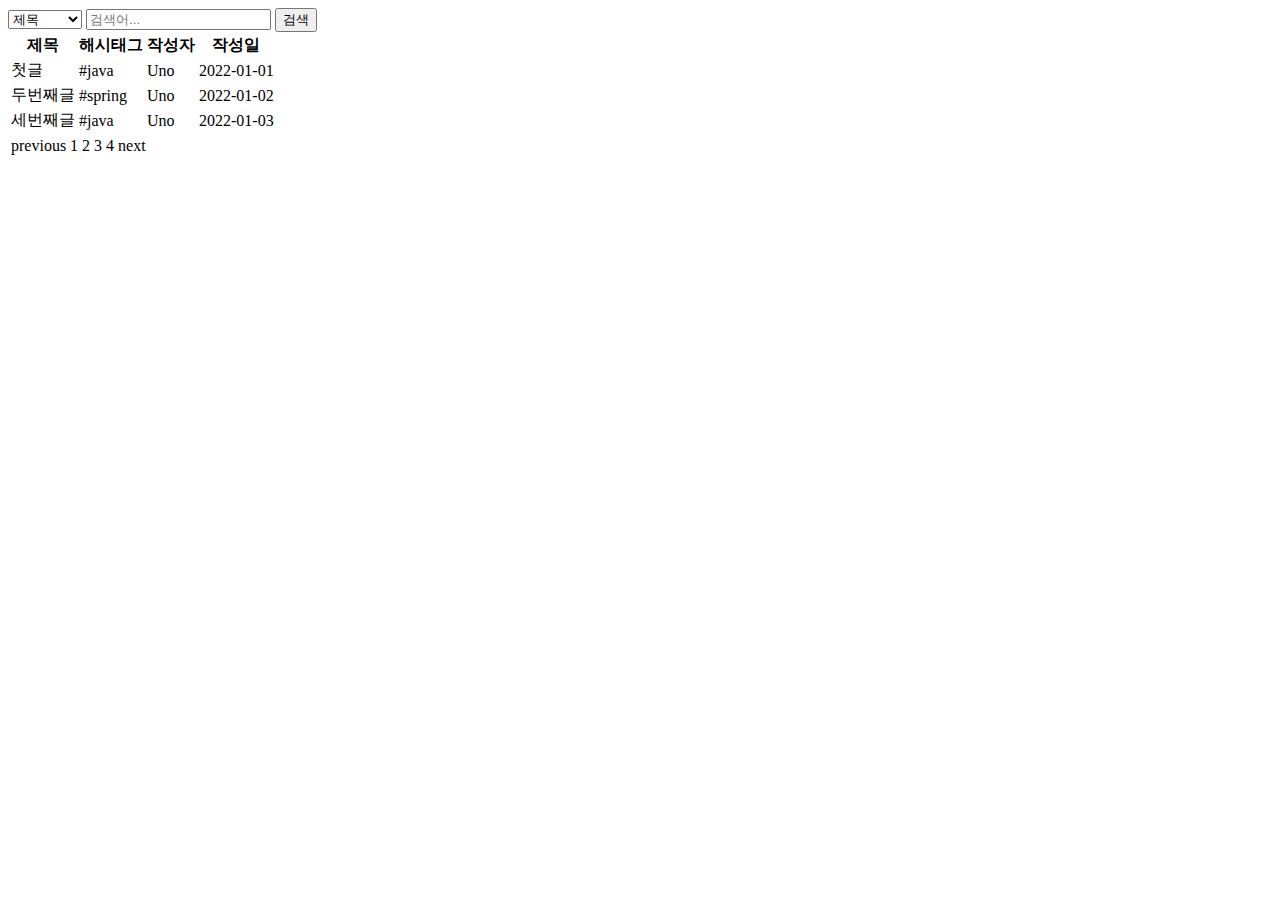
==== fastcampus-project-board/src/main/resources/templates/articles/index.html @ ca2f4b45 "#16- 게시판 페이지 헤더 ,푸터를 분리" ====
<!DOCTYPE html>
<html lang="ko">
<head>
    <meta charset="UTF-8">
    <title>게시판 페이지</title>
</head>

<body>
<header th:replace="header :: header"></header>

<main>
    <form>
        <label for="search-type" hidden>유형</label>
        <select id="search-type" name="search-type">
            <option>제목</option>
            <option>본문</option>
            <option>ID</option>
            <option>닉네임</option>
            <option>해시태그</option>
        </select>
        <label for="search-value" hidden>검색어</label>
        <input id="search-value" type="search" placeholder="검색어..." name="search-value">
        <button type="submit">검색</button>
    </form>

    <table>
        <thead>
        <tr>
            <th>제목</th>
            <th>해시태그</th>
            <th>작성자</th>
            <th>작성일</th>
        </tr>
        </thead>
        <tbody>
        <tr>
            <td>첫글</td>
            <td>#java</td>
            <td>Uno</td>
            <td>2022-01-01</td>
        </tr>
        <tr>
            <td>두번째글</td>
            <td>#spring</td>
            <td>Uno</td>
            <td>2022-01-02</td>
        </tr>
        <tr>
            <td>세번째글</td>
            <td>#java</td>
            <td>Uno</td>
            <td>2022-01-03</td>
        </tr>
        </tbody>
    </table>

    <nav>
        <table>
            <tr>
                <td>previous</td>
                <td>1</td>
                <td>2</td>
                <td>3</td>
                <td>4</td>
                <td>next</td>
            </tr>
        </table>
    </nav>
</main>

<footer th:replace="footer :: footer"></footer>

</body>
</html>
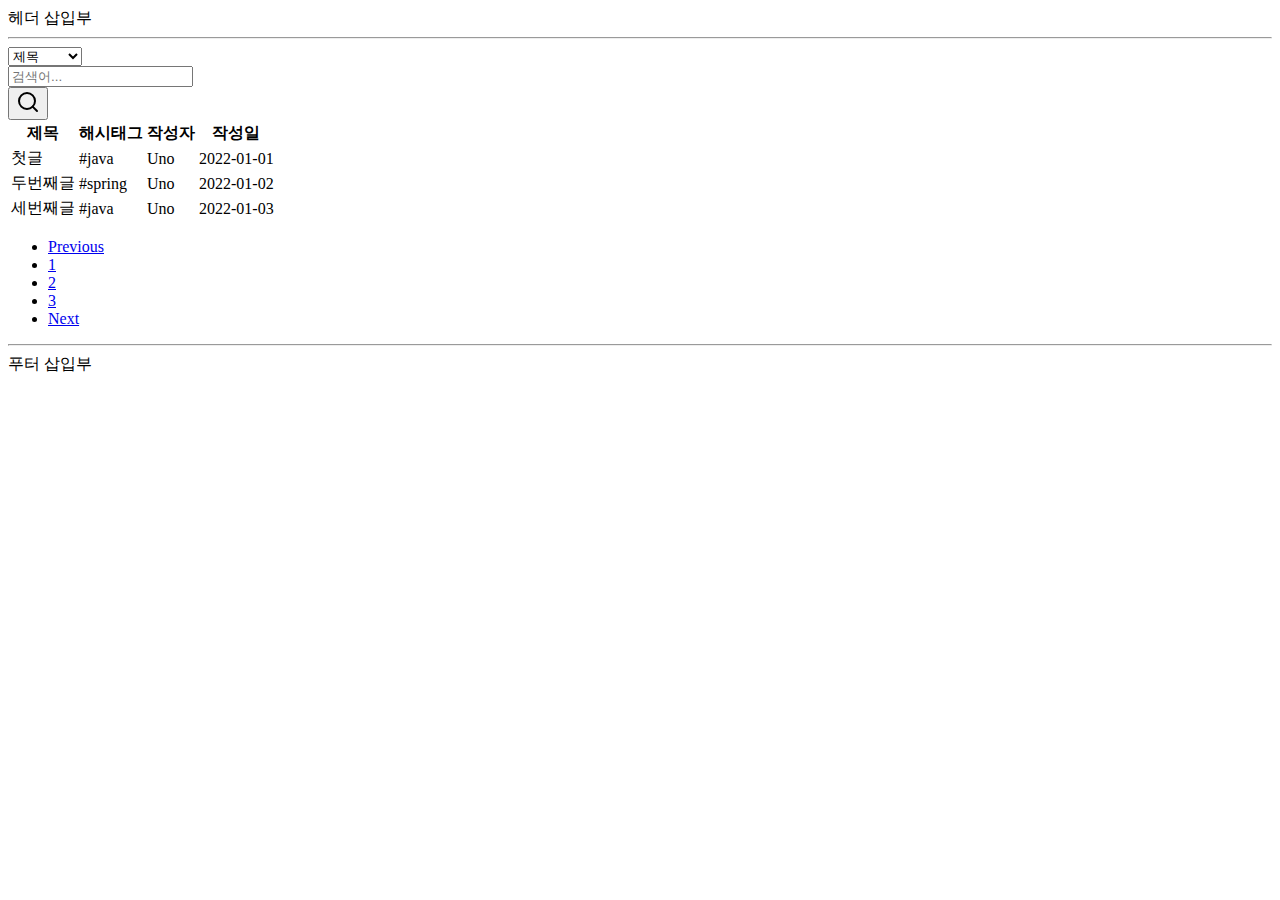
==== commit 605f5abf: "게시판 서비스 뷰에 기능 구현하기" ====
--- a/fastcampus-project-board/src/main/resources/templates/articles/index.html
+++ b/fastcampus-project-board/src/main/resources/templates/articles/index.html
@@ -2,73 +2,108 @@
 <html lang="ko">
 <head>
     <meta charset="UTF-8">
+    <meta name="viewport" content="width=device-width, initial-scale=1">
+    <meta name="description" content="">
+    <meta name="author" content="Uno Kim">
     <title>게시판 페이지</title>
+
+    <link href="https://cdn.jsdelivr.net/npm/bootstrap@5.2.0-beta1/dist/css/bootstrap.min.css" rel="stylesheet" integrity="sha384-0evHe/X+R7YkIZDRvuzKMRqM+OrBnVFBL6DOitfPri4tjfHxaWutUpFmBp4vmVor" crossorigin="anonymous">
+    <link href="/css/search-bar.css" rel="stylesheet">
 </head>
 
 <body>
-<header th:replace="header :: header"></header>
 
-<main>
-    <form>
-        <label for="search-type" hidden>유형</label>
-        <select id="search-type" name="search-type">
-            <option>제목</option>
-            <option>본문</option>
-            <option>ID</option>
-            <option>닉네임</option>
-            <option>해시태그</option>
-        </select>
-        <label for="search-value" hidden>검색어</label>
-        <input id="search-value" type="search" placeholder="검색어..." name="search-value">
-        <button type="submit">검색</button>
-    </form>
+<header id="header">
+    헤더 삽입부
+    <hr>
+</header>
 
-    <table>
+<main class="container">
+
+    <div class="row">
+        <div class="card card-margin search-form">
+            <div class="card-body p-0">
+                <form id="card search-form">
+                    <div class="row">
+                        <div class="col-12">
+                            <div class="row no-gutters">
+                                <div class="col-lg-3 col-md-3 col-sm-12 p-0">
+                                    <label for="search-type" hidden>검색 유형</label>
+                                    <select class="form-control" id="search-type">
+                                        <option>제목</option>
+                                        <option>본문</option>
+                                        <option>id</option>
+                                        <option>닉네임</option>
+                                        <option>해시태그</option>
+                                    </select>
+                                </div>
+                                <div class="col-lg-8 col-md-6 col-sm-12 p-0">
+                                    <label for="search-value" hidden>검색어</label>
+                                    <input type="text" placeholder="검색어..." class="form-control" id="search-value" name="search-value">
+                                </div>
+                                <div class="col-lg-1 col-md-3 col-sm-12 p-0">
+                                    <button type="submit" class="btn btn-base">
+                                        <svg xmlns="http://www.w3.org/2000/svg" width="24" height="24" viewBox="0 0 24 24" fill="none" stroke="currentColor" stroke-width="2" stroke-linecap="round" stroke-linejoin="round" class="feather feather-search">
+                                            <circle cx="11" cy="11" r="8"></circle>
+                                            <line x1="21" y1="21" x2="16.65" y2="16.65"></line>
+                                        </svg>
+                                    </button>
+                                </div>
+                            </div>
+                        </div>
+                    </div>
+                </form>
+            </div>
+        </div>
+    </div>
+
+    <table class="table" id="article-table">
         <thead>
         <tr>
-            <th>제목</th>
-            <th>해시태그</th>
-            <th>작성자</th>
-            <th>작성일</th>
+            <th class="title col-6">제목</th>
+            <th class="hashtag col-2">해시태그</th>
+            <th class="user-id col">작성자</th>
+            <th class="created-at col">작성일</th>
         </tr>
         </thead>
         <tbody>
         <tr>
-            <td>첫글</td>
-            <td>#java</td>
-            <td>Uno</td>
-            <td>2022-01-01</td>
+            <td class="title"><a>첫글</a></td>
+            <td class="hashtag">#java</td>
+            <td class="user-id">Uno</td>
+            <td class="created-at"><time>2022-01-01</time></td>
         </tr>
         <tr>
             <td>두번째글</td>
             <td>#spring</td>
             <td>Uno</td>
-            <td>2022-01-02</td>
+            <td><time>2022-01-02</time></td>
         </tr>
         <tr>
             <td>세번째글</td>
             <td>#java</td>
             <td>Uno</td>
-            <td>2022-01-03</td>
+            <td><time>2022-01-03</time></td>
         </tr>
         </tbody>
     </table>
 
-    <nav>
-        <table>
-            <tr>
-                <td>previous</td>
-                <td>1</td>
-                <td>2</td>
-                <td>3</td>
-                <td>4</td>
-                <td>next</td>
-            </tr>
-        </table>
+    <nav aria-label="Page navigation example">
+        <ul class="pagination justify-content-center">
+            <li class="page-item"><a class="page-link" href="#">Previous</a></li>
+            <li class="page-item"><a class="page-link" href="#">1</a></li>
+            <li class="page-item"><a class="page-link" href="#">2</a></li>
+            <li class="page-item"><a class="page-link" href="#">3</a></li>
+            <li class="page-item"><a class="page-link" href="#">Next</a></li>
+        </ul>
     </nav>
 </main>
 
-<footer th:replace="footer :: footer"></footer>
+<footer id="footer">
+    <hr>
+    푸터 삽입부
+</footer>
 
+<script src="https://cdn.jsdelivr.net/npm/bootstrap@5.2.0-beta1/dist/js/bootstrap.bundle.min.js" integrity="sha384-pprn3073KE6tl6bjs2QrFaJGz5/SUsLqktiwsUTF55Jfv3qYSDhgCecCxMW52nD2" crossorigin="anonymous"></script>
 </body>
 </html>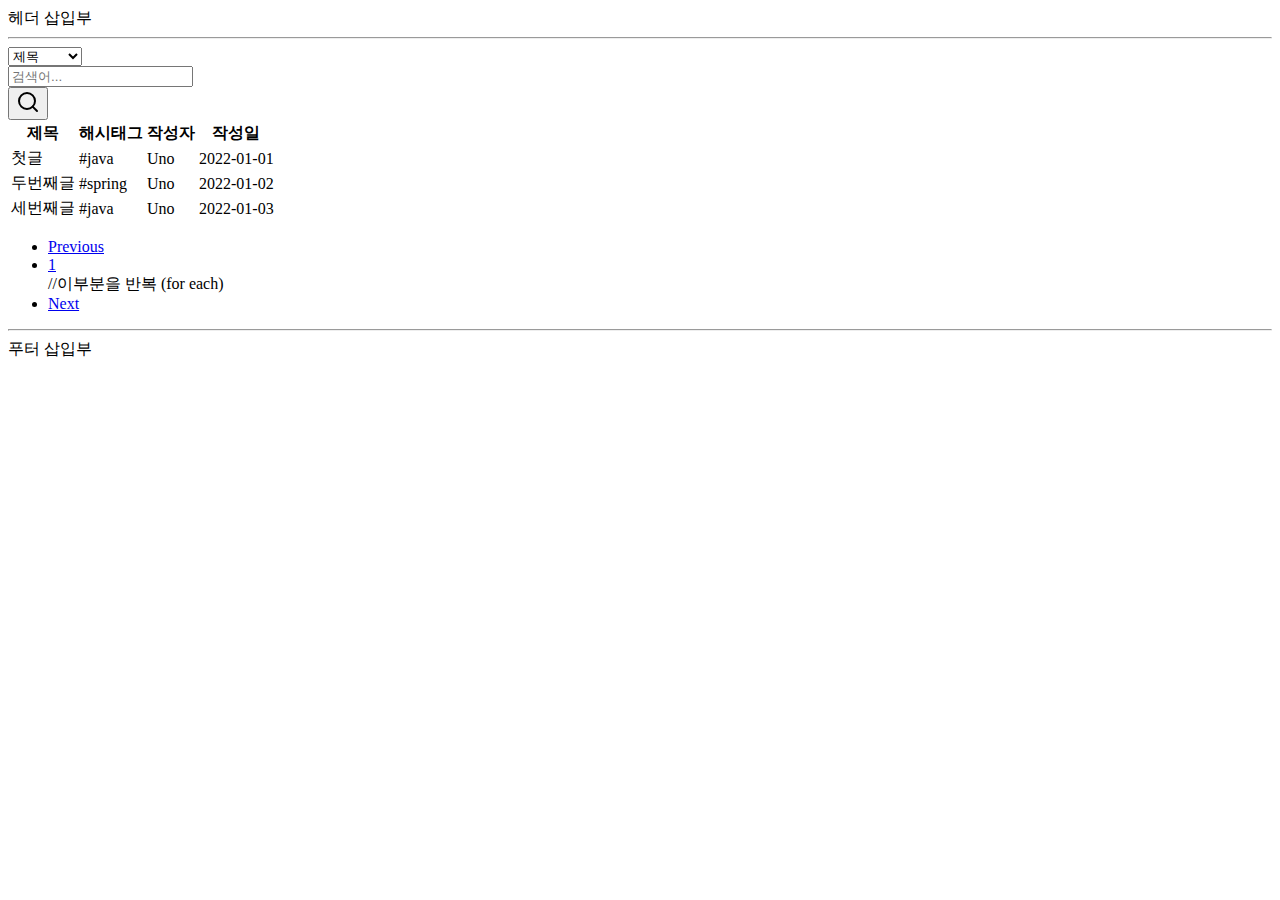
==== commit 973dfd67: "#24- 뷰 템플릿에 페이지네이션 기능 반영" ====
--- a/fastcampus-project-board/src/main/resources/templates/articles/index.html
+++ b/fastcampus-project-board/src/main/resources/templates/articles/index.html
@@ -88,12 +88,10 @@
         </tbody>
     </table>
 
-    <nav aria-label="Page navigation example">
+    <nav id="pagination" aria-label="Page navigation example">
         <ul class="pagination justify-content-center">
             <li class="page-item"><a class="page-link" href="#">Previous</a></li>
-            <li class="page-item"><a class="page-link" href="#">1</a></li>
-            <li class="page-item"><a class="page-link" href="#">2</a></li>
-            <li class="page-item"><a class="page-link" href="#">3</a></li>
+            <li class="page-item"><a class="page-link" href="#">1</a></li> //이부분을 반복 (for each)
             <li class="page-item"><a class="page-link" href="#">Next</a></li>
         </ul>
     </nav>
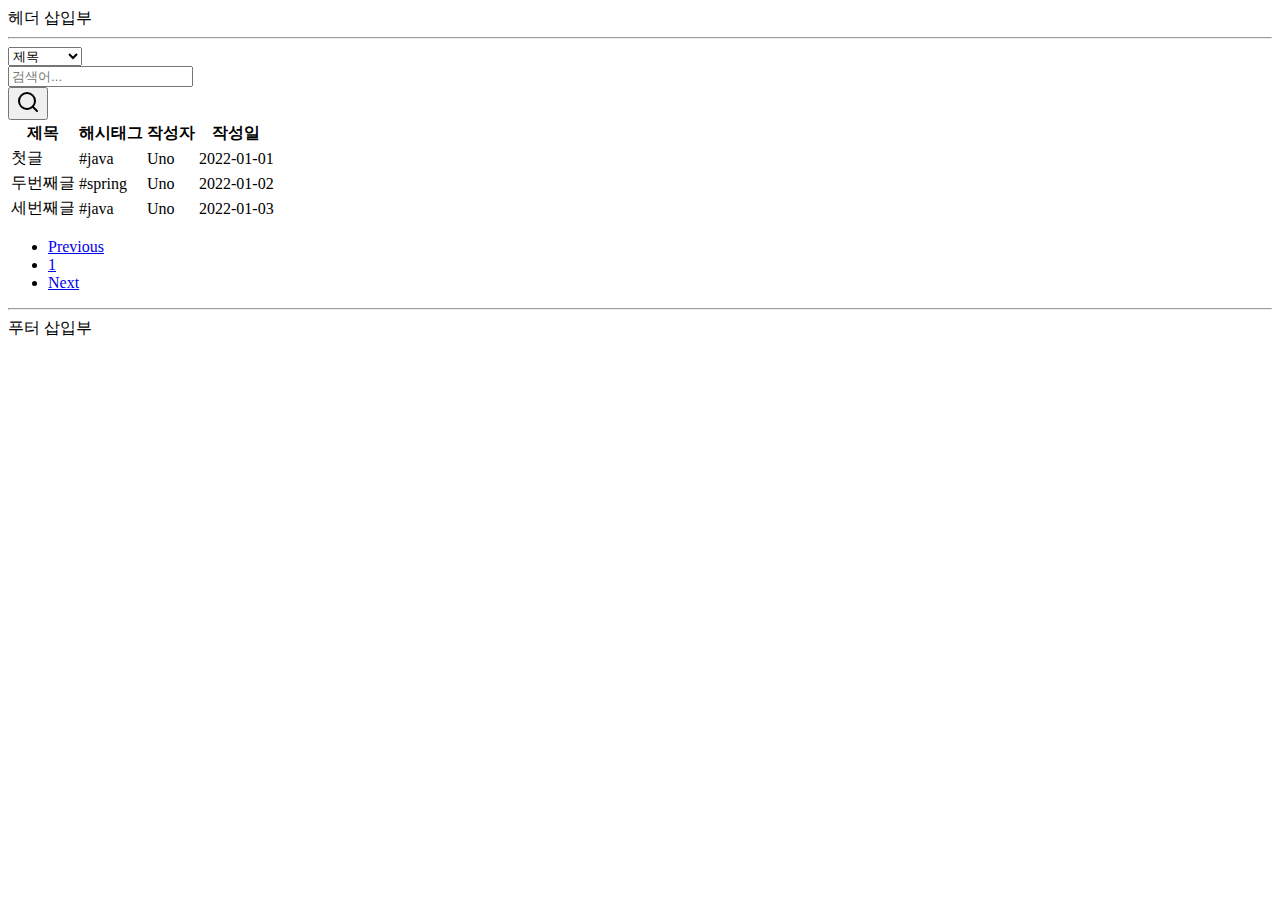
==== commit fcbd4173: "Merge pull request #27 from Jim3-4/feature/#25-sort" ====
--- a/fastcampus-project-board/src/main/resources/templates/articles/index.html
+++ b/fastcampus-project-board/src/main/resources/templates/articles/index.html
@@ -9,6 +9,7 @@
 
     <link href="https://cdn.jsdelivr.net/npm/bootstrap@5.2.0-beta1/dist/css/bootstrap.min.css" rel="stylesheet" integrity="sha384-0evHe/X+R7YkIZDRvuzKMRqM+OrBnVFBL6DOitfPri4tjfHxaWutUpFmBp4vmVor" crossorigin="anonymous">
     <link href="/css/search-bar.css" rel="stylesheet">
+    <link href="/css/articles/table-header.css" rel="stylesheet">
 </head>
 
 <body>
@@ -60,10 +61,10 @@
     <table class="table" id="article-table">
         <thead>
         <tr>
-            <th class="title col-6">제목</th>
-            <th class="hashtag col-2">해시태그</th>
-            <th class="user-id col">작성자</th>
-            <th class="created-at col">작성일</th>
+            <th class="title col-6"><a>제목</a></th>
+            <th class="hashtag col-2"><a>해시태그</a></th>
+            <th class="user-id col"><a>작성자</a></th>
+            <th class="created-at col"><a>작성일</a></th>
         </tr>
         </thead>
         <tbody>
@@ -91,7 +92,7 @@
     <nav id="pagination" aria-label="Page navigation example">
         <ul class="pagination justify-content-center">
             <li class="page-item"><a class="page-link" href="#">Previous</a></li>
-            <li class="page-item"><a class="page-link" href="#">1</a></li> //이부분을 반복 (for each)
+            <li class="page-item"><a class="page-link" href="#">1</a></li> <!--//이부분을 반복 (for each)-->
             <li class="page-item"><a class="page-link" href="#">Next</a></li>
         </ul>
     </nav>
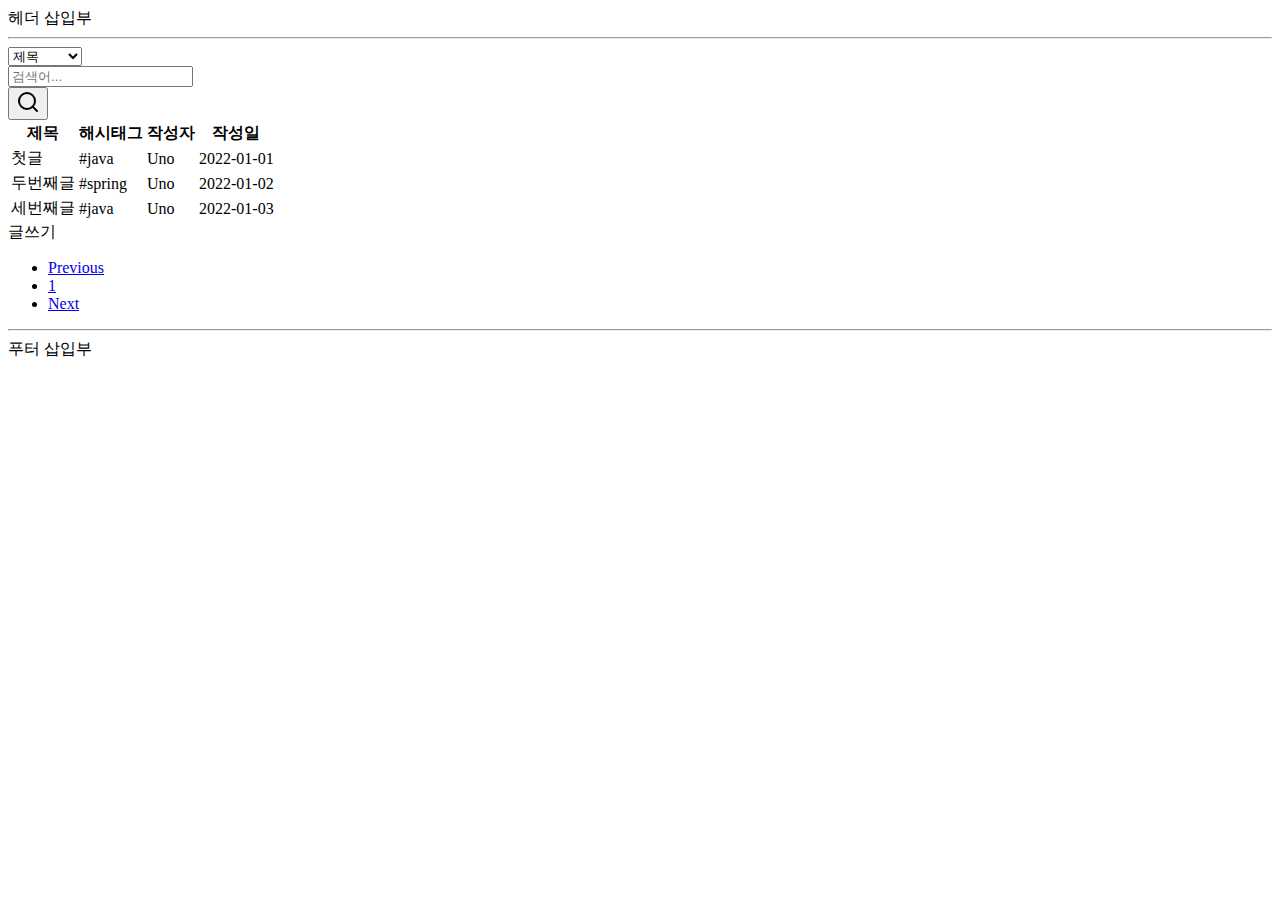
==== commit 072c5bb3: "해시태그 검색+ 에러 고치기" ====
--- a/fastcampus-project-board/src/main/resources/templates/articles/index.html
+++ b/fastcampus-project-board/src/main/resources/templates/articles/index.html
@@ -1,108 +1,117 @@
 <!DOCTYPE html>
 <html lang="ko">
 <head>
-    <meta charset="UTF-8">
-    <meta name="viewport" content="width=device-width, initial-scale=1">
-    <meta name="description" content="">
-    <meta name="author" content="Uno Kim">
-    <title>게시판 페이지</title>
+  <meta charset="UTF-8">
+  <meta name="viewport" content="width=device-width, initial-scale=1">
+  <meta name="description" content="">
+  <meta name="author" content="Uno Kim">
+  <title>게시판 페이지</title>
 
-    <link href="https://cdn.jsdelivr.net/npm/bootstrap@5.2.0-beta1/dist/css/bootstrap.min.css" rel="stylesheet" integrity="sha384-0evHe/X+R7YkIZDRvuzKMRqM+OrBnVFBL6DOitfPri4tjfHxaWutUpFmBp4vmVor" crossorigin="anonymous">
-    <link href="/css/search-bar.css" rel="stylesheet">
-    <link href="/css/articles/table-header.css" rel="stylesheet">
+  <link href="https://cdn.jsdelivr.net/npm/bootstrap@5.2.0-beta1/dist/css/bootstrap.min.css" rel="stylesheet" integrity="sha384-0evHe/X+R7YkIZDRvuzKMRqM+OrBnVFBL6DOitfPri4tjfHxaWutUpFmBp4vmVor" crossorigin="anonymous">
+  <link href="/css/search-bar.css" rel="stylesheet">
+  <link href="/css/articles/table-header.css" rel="stylesheet">
 </head>
 
 <body>
-
-<header id="header">
+  <header id="header">
     헤더 삽입부
     <hr>
-</header>
+  </header>
 
-<main class="container">
+  <main class="container">
 
     <div class="row">
-        <div class="card card-margin search-form">
-            <div class="card-body p-0">
-                <form id="card search-form">
-                    <div class="row">
-                        <div class="col-12">
-                            <div class="row no-gutters">
-                                <div class="col-lg-3 col-md-3 col-sm-12 p-0">
-                                    <label for="search-type" hidden>검색 유형</label>
-                                    <select class="form-control" id="search-type">
-                                        <option>제목</option>
-                                        <option>본문</option>
-                                        <option>id</option>
-                                        <option>닉네임</option>
-                                        <option>해시태그</option>
-                                    </select>
-                                </div>
-                                <div class="col-lg-8 col-md-6 col-sm-12 p-0">
-                                    <label for="search-value" hidden>검색어</label>
-                                    <input type="text" placeholder="검색어..." class="form-control" id="search-value" name="search-value">
-                                </div>
-                                <div class="col-lg-1 col-md-3 col-sm-12 p-0">
-                                    <button type="submit" class="btn btn-base">
-                                        <svg xmlns="http://www.w3.org/2000/svg" width="24" height="24" viewBox="0 0 24 24" fill="none" stroke="currentColor" stroke-width="2" stroke-linecap="round" stroke-linejoin="round" class="feather feather-search">
-                                            <circle cx="11" cy="11" r="8"></circle>
-                                            <line x1="21" y1="21" x2="16.65" y2="16.65"></line>
-                                        </svg>
-                                    </button>
-                                </div>
-                            </div>
-                        </div>
-                    </div>
-                </form>
+      <div class="card card-margin search-form">
+        <div class="card-body p-0">
+          <form id="search-form">
+            <div class="row">
+              <div class="col-12">
+                <div class="row no-gutters">
+                  <div class="col-lg-3 col-md-3 col-sm-12 p-0">
+                    <label for="search-type" hidden>검색 유형</label>
+                    <select class="form-control" id="search-type" name="searchType">
+                      <option>제목</option>
+                      <option>본문</option>
+                      <option>id</option>
+                      <option>닉네임</option>
+                      <option>해시태그</option>
+                    </select>
+                  </div>
+                  <div class="col-lg-8 col-md-6 col-sm-12 p-0">
+                    <label for="search-value" hidden>검색어</label>
+                    <input type="text" placeholder="검색어..." class="form-control" id="search-value" name="searchValue">
+                  </div>
+                  <div class="col-lg-1 col-md-3 col-sm-12 p-0">
+                    <button type="submit" class="btn btn-base">
+                      <svg xmlns="http://www.w3.org/2000/svg" width="24" height="24" viewBox="0 0 24 24" fill="none" stroke="currentColor" stroke-width="2" stroke-linecap="round" stroke-linejoin="round" class="feather feather-search">
+                        <circle cx="11" cy="11" r="8"></circle>
+                        <line x1="21" y1="21" x2="16.65" y2="16.65"></line>
+                      </svg>
+                    </button>
+                  </div>
+                </div>
+              </div>
             </div>
+          </form>
         </div>
+      </div>
     </div>
 
-    <table class="table" id="article-table">
+    <div class="row">
+      <table class="table" id="article-table">
         <thead>
         <tr>
-            <th class="title col-6"><a>제목</a></th>
-            <th class="hashtag col-2"><a>해시태그</a></th>
-            <th class="user-id col"><a>작성자</a></th>
-            <th class="created-at col"><a>작성일</a></th>
+          <th class="title col-6"><a>제목</a></th>
+          <th class="hashtag col-2"><a>해시태그</a></th>
+          <th class="user-id"><a>작성자</a></th>
+          <th class="created-at"><a>작성일</a></th>
         </tr>
         </thead>
         <tbody>
         <tr>
-            <td class="title"><a>첫글</a></td>
-            <td class="hashtag">#java</td>
-            <td class="user-id">Uno</td>
-            <td class="created-at"><time>2022-01-01</time></td>
+          <td class="title"><a>첫글</a></td>
+          <td class="hashtag">#java</td>
+          <td class="user-id">Uno</td>
+          <td class="created-at"><time>2022-01-01</time></td>
         </tr>
         <tr>
-            <td>두번째글</td>
-            <td>#spring</td>
-            <td>Uno</td>
-            <td><time>2022-01-02</time></td>
+          <td>두번째글</td>
+          <td>#spring</td>
+          <td>Uno</td>
+          <td><time>2022-01-02</time></td>
         </tr>
         <tr>
-            <td>세번째글</td>
-            <td>#java</td>
-            <td>Uno</td>
-            <td><time>2022-01-03</time></td>
+          <td>세번째글</td>
+          <td>#java</td>
+          <td>Uno</td>
+          <td><time>2022-01-03</time></td>
         </tr>
         </tbody>
-    </table>
+      </table>
+    </div>
 
-    <nav id="pagination" aria-label="Page navigation example">
+    <div class="row">
+      <div class="d-grid gap-2 d-md-flex justify-content-md-end">
+          <a class="btn btn-primary me-md-2" role="button" id="write-article">글쓰기</a>
+      </div>
+    </div>
+
+    <div class="row">
+      <nav id="pagination" aria-label="Page navigation">
         <ul class="pagination justify-content-center">
-            <li class="page-item"><a class="page-link" href="#">Previous</a></li>
-            <li class="page-item"><a class="page-link" href="#">1</a></li> <!--//이부분을 반복 (for each)-->
-            <li class="page-item"><a class="page-link" href="#">Next</a></li>
+          <li class="page-item"><a class="page-link" href="#">Previous</a></li>
+          <li class="page-item"><a class="page-link" href="#">1</a></li>
+          <li class="page-item"><a class="page-link" href="#">Next</a></li>
         </ul>
-    </nav>
-</main>
+      </nav>
+    </div>
+  </main>
 
-<footer id="footer">
+  <footer id="footer">
     <hr>
     푸터 삽입부
-</footer>
+  </footer>
 
-<script src="https://cdn.jsdelivr.net/npm/bootstrap@5.2.0-beta1/dist/js/bootstrap.bundle.min.js" integrity="sha384-pprn3073KE6tl6bjs2QrFaJGz5/SUsLqktiwsUTF55Jfv3qYSDhgCecCxMW52nD2" crossorigin="anonymous"></script>
+  <script src="https://cdn.jsdelivr.net/npm/bootstrap@5.2.0-beta1/dist/js/bootstrap.bundle.min.js" integrity="sha384-pprn3073KE6tl6bjs2QrFaJGz5/SUsLqktiwsUTF55Jfv3qYSDhgCecCxMW52nD2" crossorigin="anonymous"></script>
 </body>
-</html>+</html>
